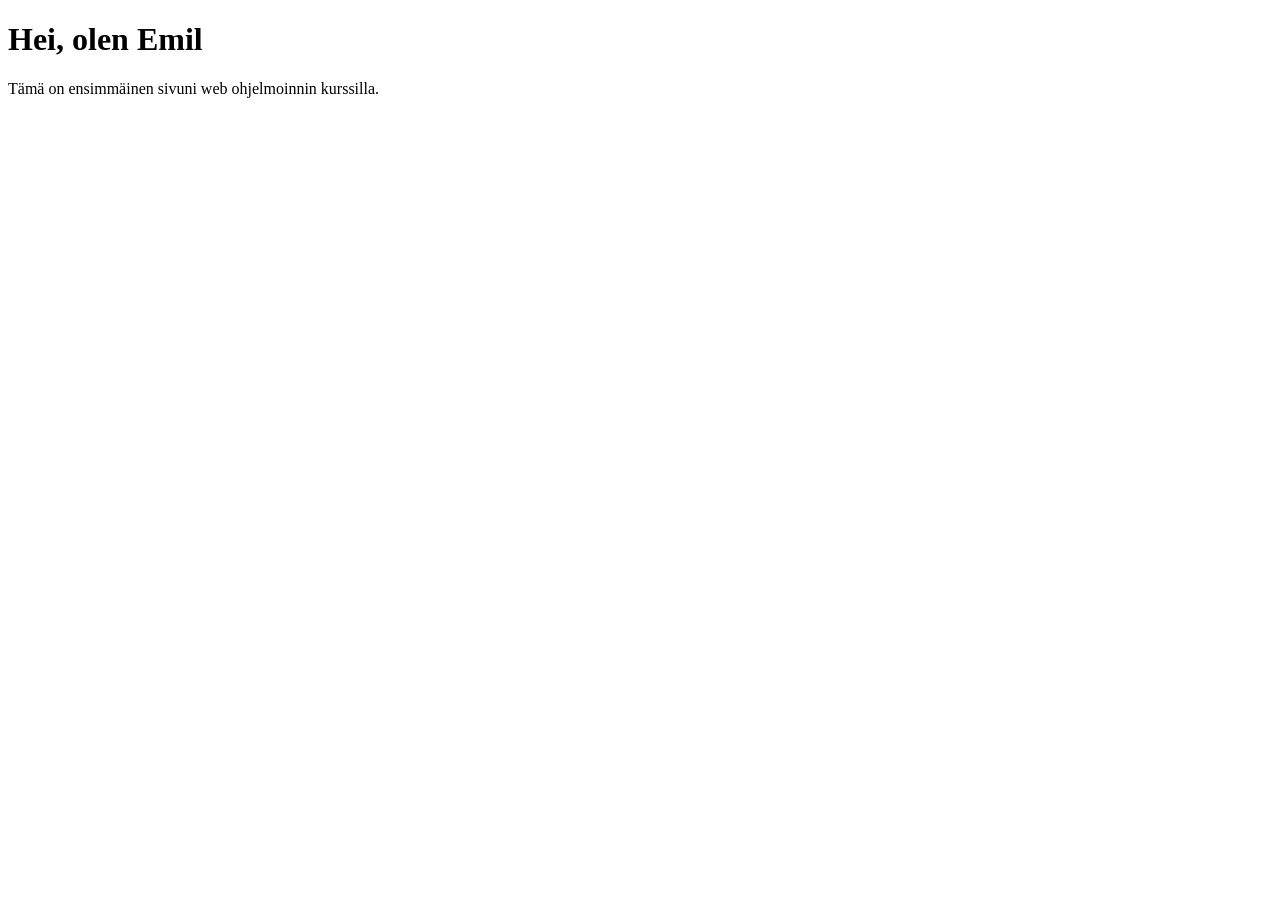
==== index.html @ bebe9b36 "Initial commit" ====
<!DOCTYPE html>
<html lang="fi">
<head>
    <meta charset="UTF-8">
    <title>Ensimmäinen sivuni</title>
    <meta name="viewport" content="width=device-width, initial-scale=1.0">
</head>
<body>
    <h1>Hei, olen Emil</h1>
    <p>Tämä on ensimmäinen sivuni web ohjelmoinnin kurssilla.</p>
</body>
</html>
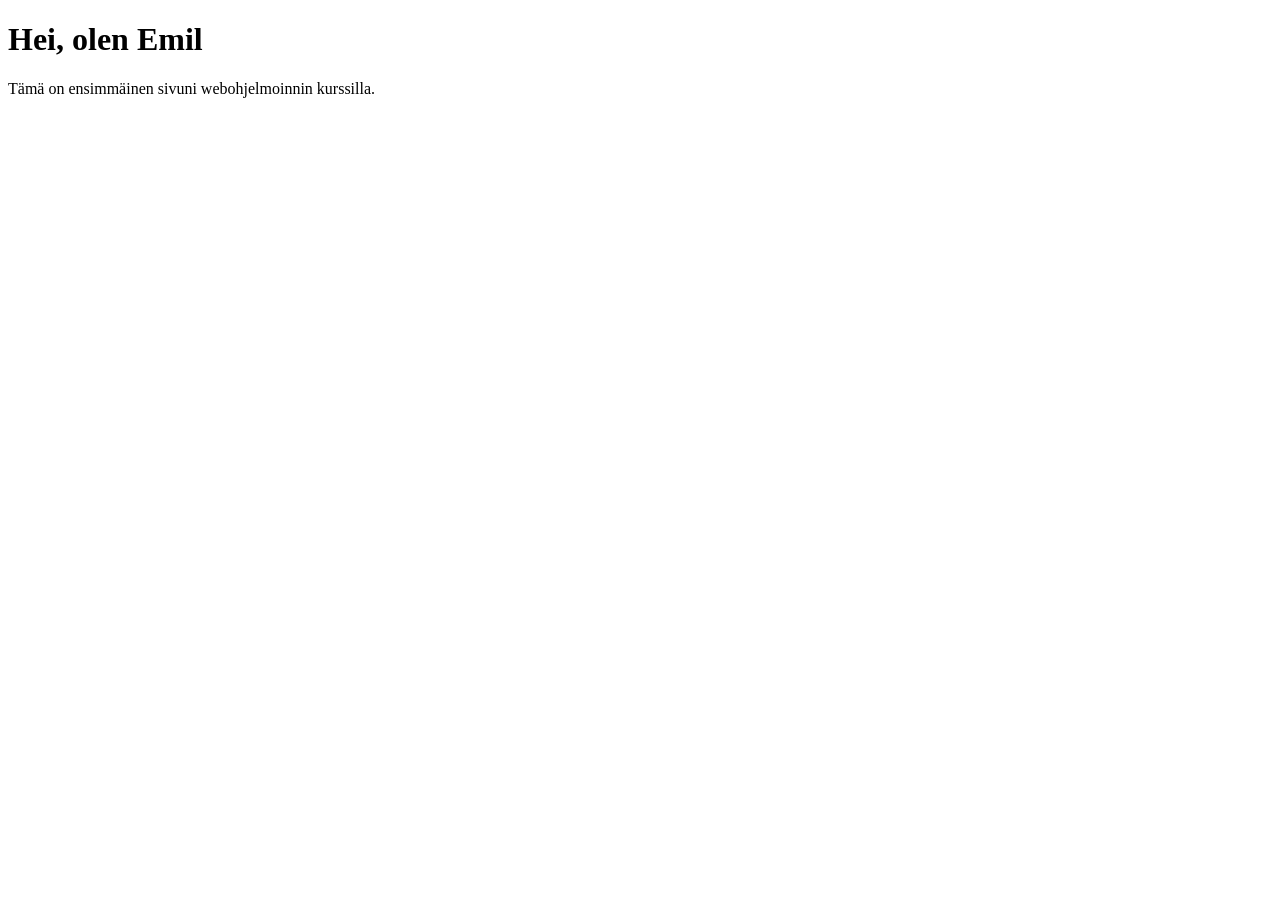
==== commit 72d13589: "yhdyssanakorjaus" ====
--- a/index.html
+++ b/index.html
@@ -7,6 +7,6 @@
 </head>
 <body>
     <h1>Hei, olen Emil</h1>
-    <p>Tämä on ensimmäinen sivuni web ohjelmoinnin kurssilla.</p>
+    <p>Tämä on ensimmäinen sivuni webohjelmoinnin kurssilla.</p>
 </body>
 </html>
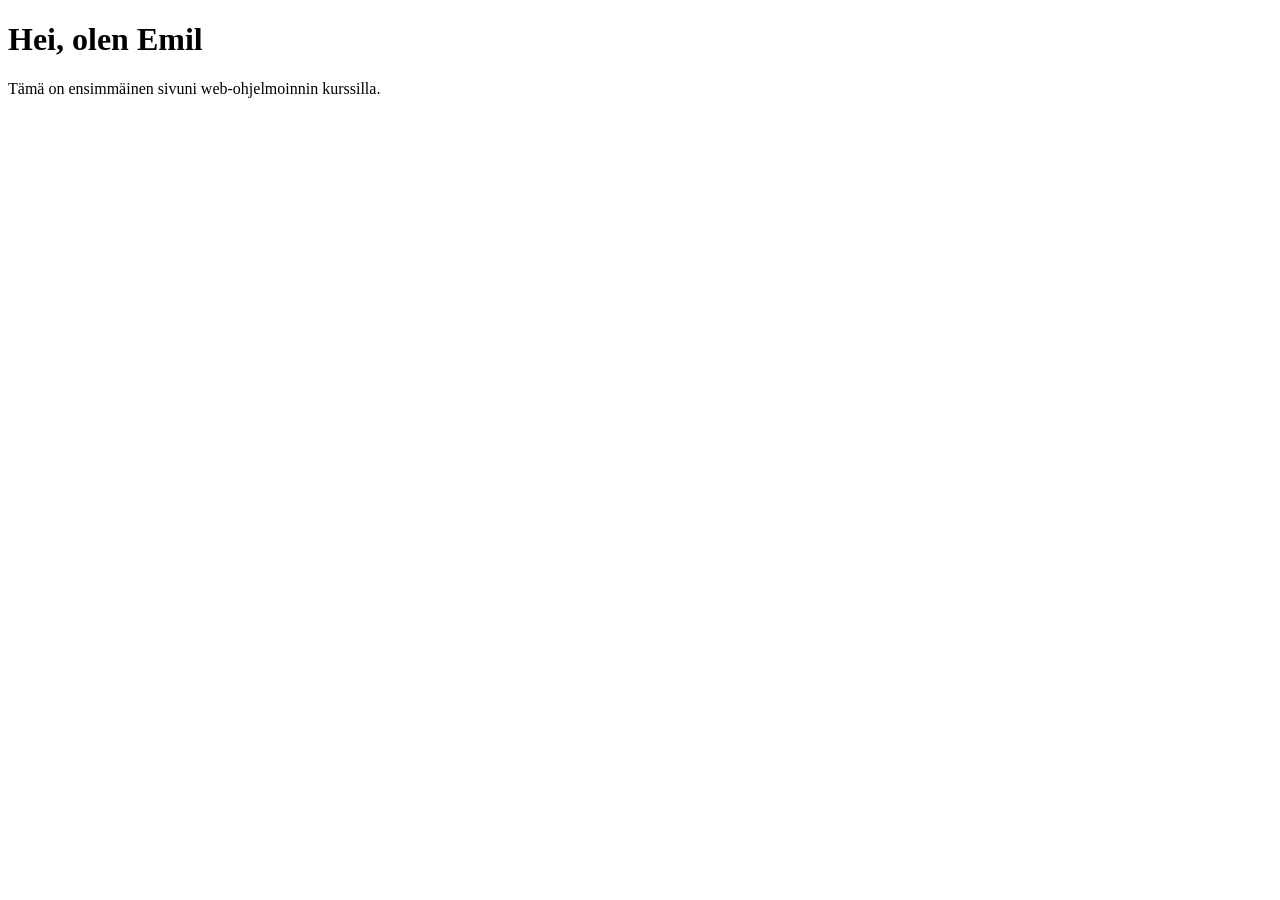
==== commit 58f8ab6b: "yhdyssanakorjaus2" ====
--- a/index.html
+++ b/index.html
@@ -7,6 +7,6 @@
 </head>
 <body>
     <h1>Hei, olen Emil</h1>
-    <p>Tämä on ensimmäinen sivuni webohjelmoinnin kurssilla.</p>
+    <p>Tämä on ensimmäinen sivuni web-ohjelmoinnin kurssilla.</p>
 </body>
 </html>
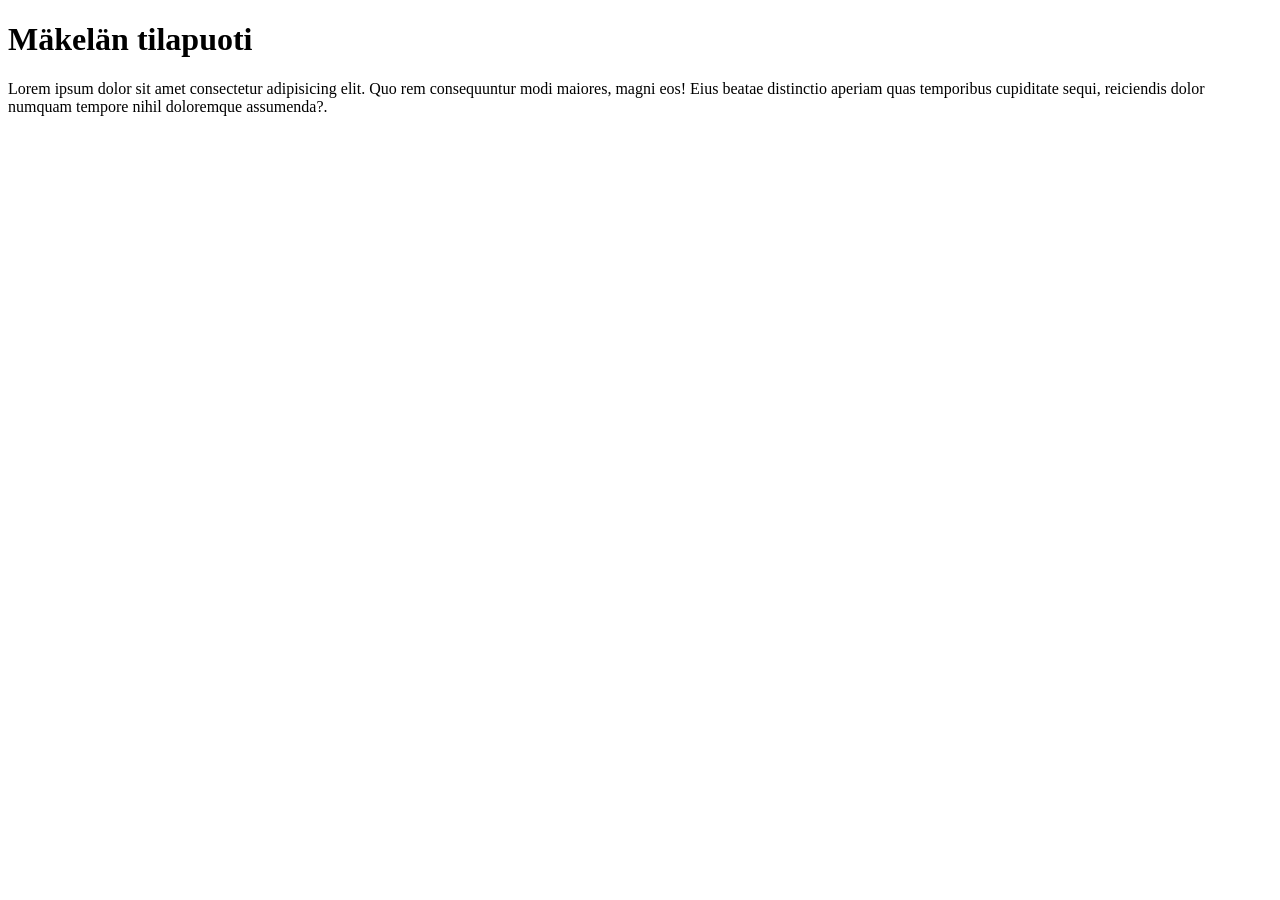
==== commit 72b3f251: "E1 kokonaisuus keskeneräisenä" ====
--- a/index.html
+++ b/index.html
@@ -6,7 +6,7 @@
     <meta name="viewport" content="width=device-width, initial-scale=1.0">
 </head>
 <body>
-    <h1>Hei, olen Emil</h1>
-    <p>Tämä on ensimmäinen sivuni web-ohjelmoinnin kurssilla.</p>
+    <h1>Mäkelän tilapuoti</h1>
+    <p>Lorem ipsum dolor sit amet consectetur adipisicing elit. Quo rem consequuntur modi maiores, magni eos! Eius beatae distinctio aperiam quas temporibus cupiditate sequi, reiciendis dolor numquam tempore nihil doloremque assumenda?.</p>
 </body>
 </html>
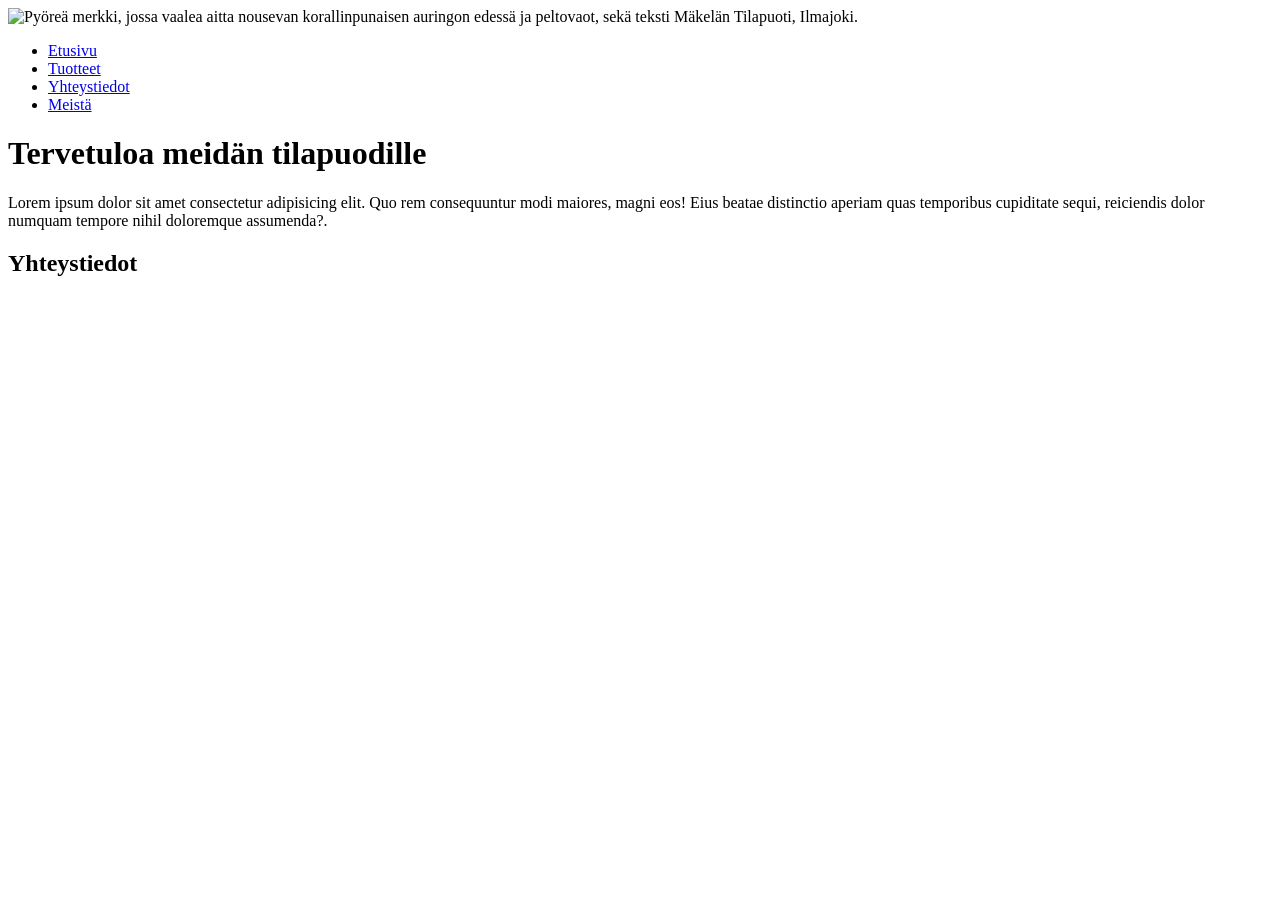
==== commit 1d9c4d94: "Kaikkien sivujen sisältö valmiiksi E1 varten. Validointi vihreänä" ====
--- a/index.html
+++ b/index.html
@@ -1,12 +1,35 @@
 <!DOCTYPE html>
 <html lang="fi">
+
 <head>
     <meta charset="UTF-8">
-    <title>Ensimmäinen sivuni</title>
+    <title>Etusivu - Mäkelän Tilapuoti</title>
     <meta name="viewport" content="width=device-width, initial-scale=1.0">
 </head>
+
 <body>
-    <h1>Mäkelän tilapuoti</h1>
-    <p>Lorem ipsum dolor sit amet consectetur adipisicing elit. Quo rem consequuntur modi maiores, magni eos! Eius beatae distinctio aperiam quas temporibus cupiditate sequi, reiciendis dolor numquam tempore nihil doloremque assumenda?.</p>
+    <header>
+        <img src="images/makelan-tilapuoti-logo-v2.svg"
+            alt="Pyöreä merkki, jossa vaalea aitta nousevan korallinpunaisen auringon edessä ja peltovaot, sekä teksti Mäkelän Tilapuoti, Ilmajoki."
+            width="500" height="174">
+    </header>
+    <nav>
+        <ul>
+            <li><a href="index.html">Etusivu</a></li>
+            <li><a href="listing.html">Tuotteet</a></li>
+            <li><a href="contact.html">Yhteystiedot</a></li>
+            <li><a href="about.html">Meistä</a></li>
+        </ul>
+    </nav>
+    <main>
+        <h1>Tervetuloa meidän tilapuodille</h1>
+        <p>Lorem ipsum dolor sit amet consectetur adipisicing elit. Quo rem consequuntur modi maiores, magni eos! Eius
+            beatae distinctio aperiam quas temporibus cupiditate sequi, reiciendis dolor numquam tempore nihil
+            doloremque assumenda?.</p>
+    </main>
+    <footer>
+        <h2>Yhteystiedot</h2>
+    </footer>
 </body>
+
 </html>
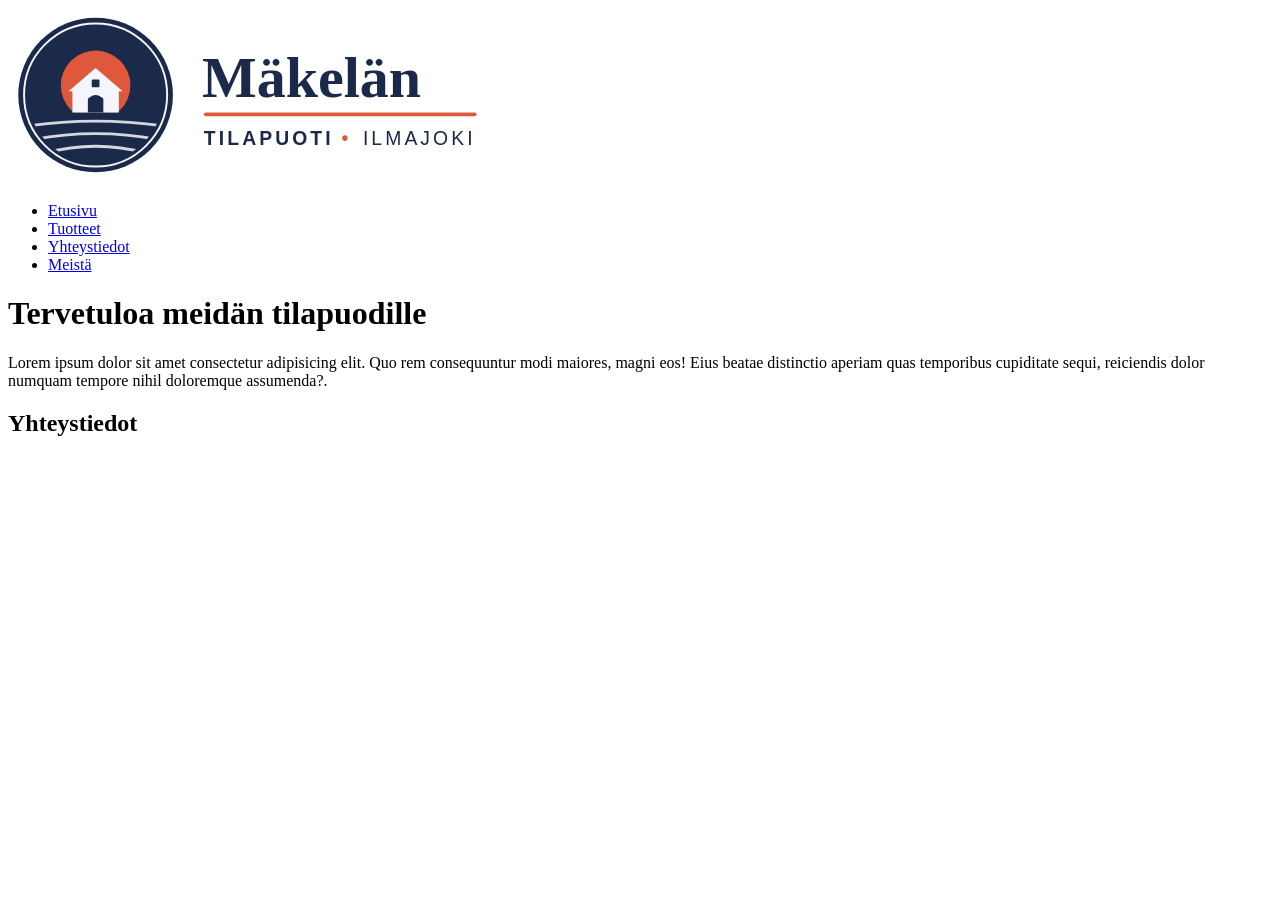
==== commit 281e8bb1: "style.css linkitettynä neljällä sivulla" ====
--- a/index.html
+++ b/index.html
@@ -5,6 +5,7 @@
     <meta charset="UTF-8">
     <title>Etusivu - Mäkelän Tilapuoti</title>
     <meta name="viewport" content="width=device-width, initial-scale=1.0">
+    <link rel="stylesheet" href="style.css"> 
 </head>
 
 <body>
